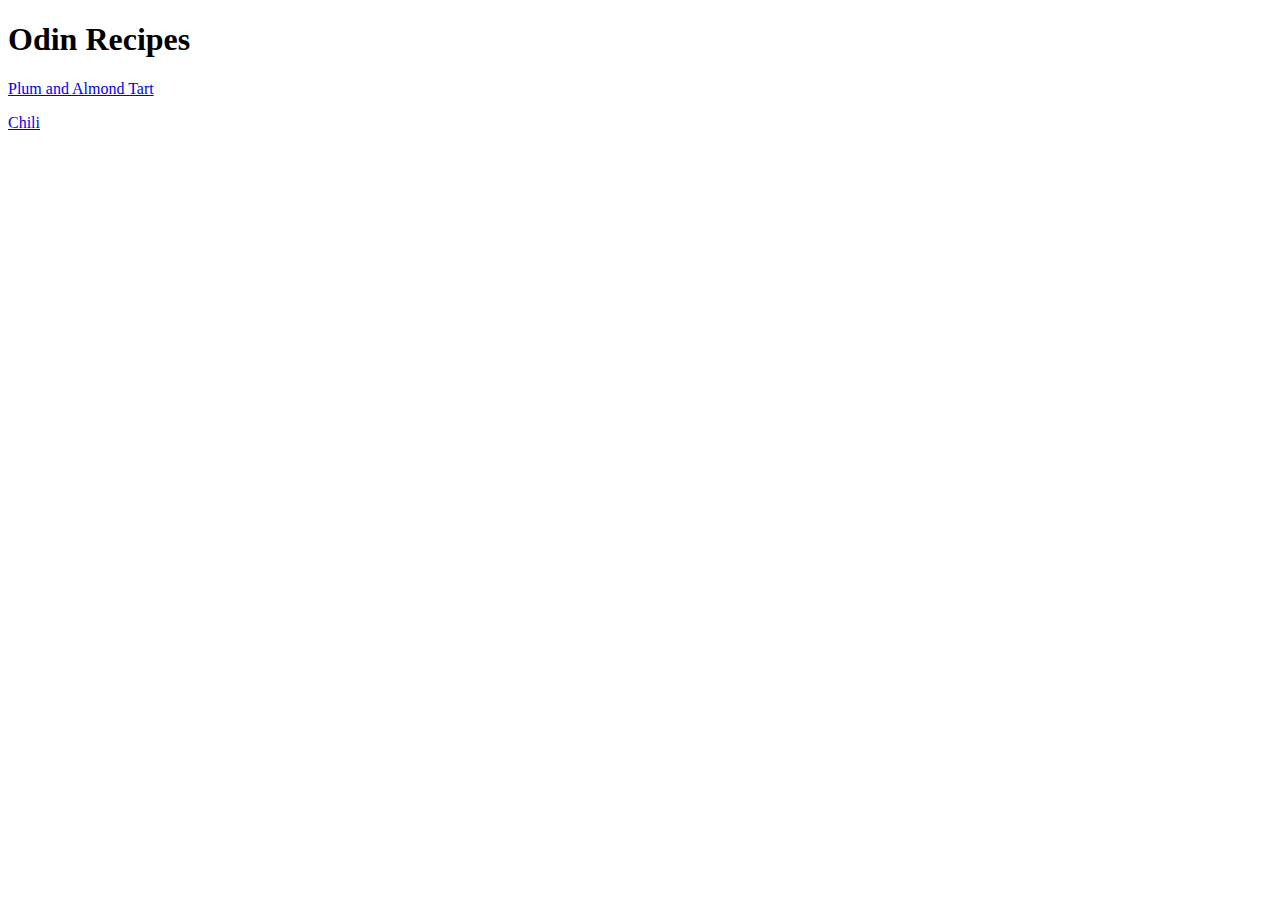
==== index.html @ 4f2ddcf8 "first commit" ====
<!DOCTYPE html>
<html lang="en">
<head>
    <meta charset="UTF-8">
    <meta http-equiv="X-UA-Compatible" content="IE=edge">
    <meta name="viewport" content="width=device-width, initial-scale=1.0">
    <title>Odin Recipes</title>
</head>
<body>
    <h1>Odin Recipes</h1>
    <p><a href = "recipes/plumandalmondtart.html">Plum and Almond Tart</a></p>
    <p><a href = "recipes/chili.html">Chili</a> </p>
</body>
</html>
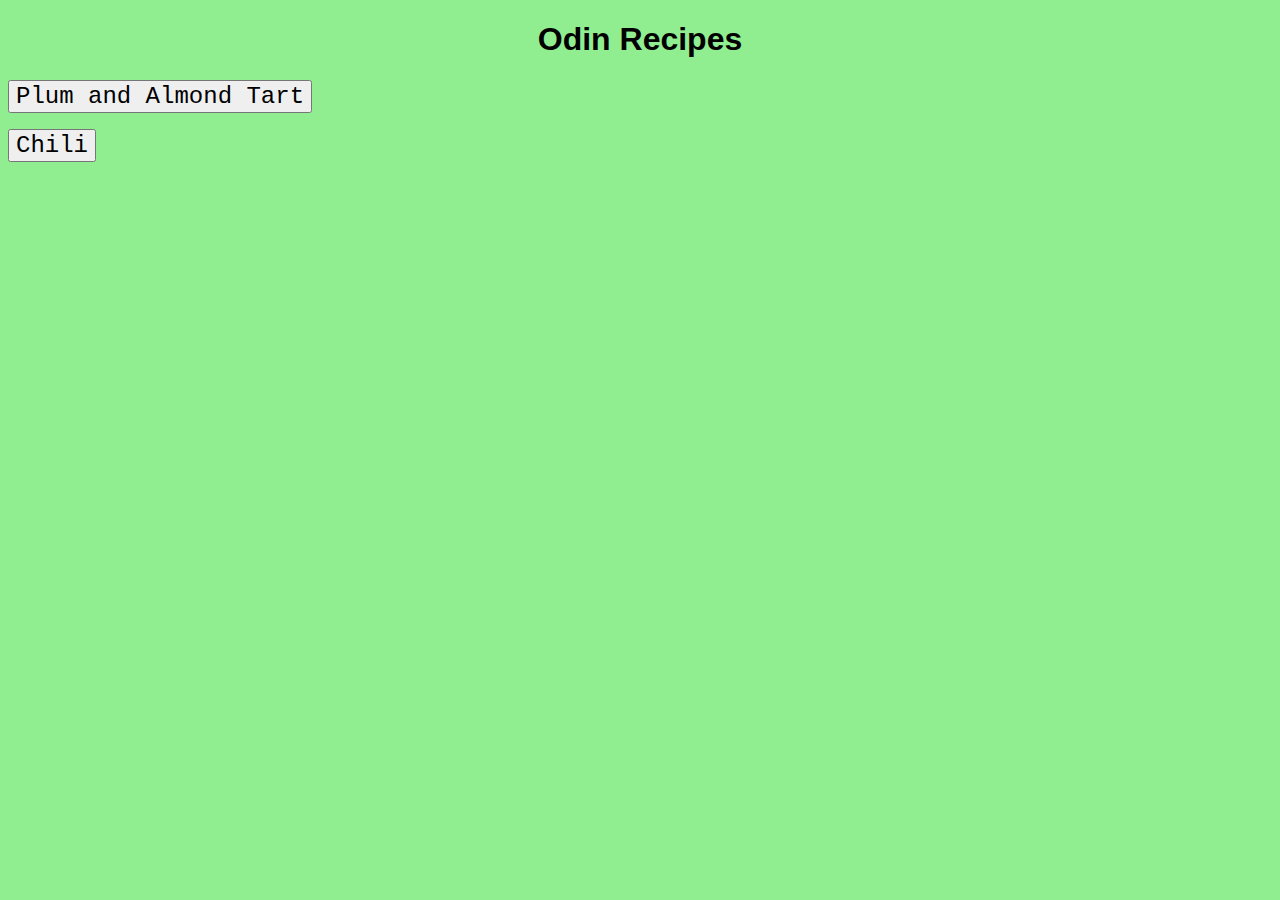
==== commit 3ebce575: "update december 2021" ====
--- a/index.html
+++ b/index.html
@@ -5,10 +5,12 @@
     <meta http-equiv="X-UA-Compatible" content="IE=edge">
     <meta name="viewport" content="width=device-width, initial-scale=1.0">
     <title>Odin Recipes</title>
+    <link rel = "stylesheet" href="styles.css">
+
 </head>
-<body>
+<body class="home">
     <h1>Odin Recipes</h1>
-    <p><a href = "recipes/plumandalmondtart.html">Plum and Almond Tart</a></p>
-    <p><a href = "recipes/chili.html">Chili</a> </p>
+    <p><button><a href = "recipes/plumandalmondtart.html">Plum and Almond Tart</a></button></p>
+    <p><button> <a href = "recipes/chili.html">Chili</a> </button></p>
 </body>
 </html>--- a/styles.css
+++ b/styles.css
@@ -0,0 +1,27 @@
+button{
+
+color: white;
+font-size: x-large;
+font-family:'Courier New', Courier, monospace;
+
+}
+title{
+    text-align: center;
+}
+h1{
+    text-align: center;
+}
+
+body {
+    background-color: lightblue;
+    font-family: Verdana, Geneva, Tahoma, sans-serif;
+
+}
+.home{
+    background-color: lightgreen;
+}
+
+a{
+    color: black;
+    text-decoration: none;
+}